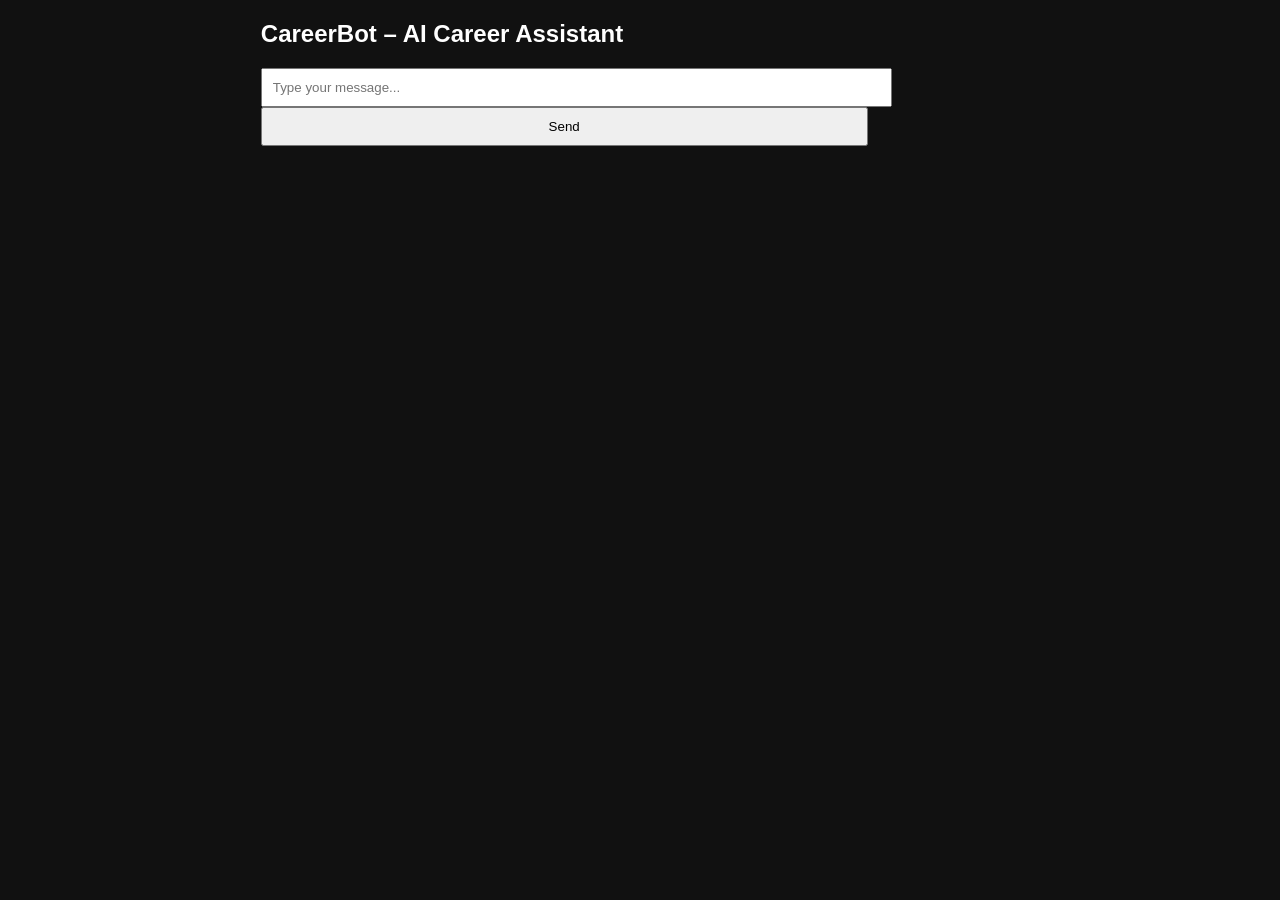
==== web/templates/index.html @ ec0ab3de "Flask app get ready" ====
<!DOCTYPE html>
<html>
<head>
    <title>CareerBot</title>
    <style>
        body { font-family: Arial; background:#111; color:white; }
        #chat { width: 60%; margin: auto; }
        input, button { padding:10px; width:80%; }
    </style>
</head>
<body>
    <div id="chat">
        <h2>CareerBot – AI Career Assistant</h2>
        <div id="messages"></div>
        <input id="msg" placeholder="Type your message...">
        <button onclick="send()">Send</button>
    </div>

<script>
async function send() {
    let msg = document.getElementById("msg").value;
    let res = await fetch("/chat", {
        method: "POST",
        headers: {"Content-Type": "application/json"},
        body: JSON.stringify({message: msg})
    });
    let data = await res.json();
    document.getElementById("messages").innerHTML += 
        "<p><b>You:</b> " + msg + "</p>" +
        "<p><b>Bot:</b> " + data.reply + "</p>";
}
</script>
</body>
</html>
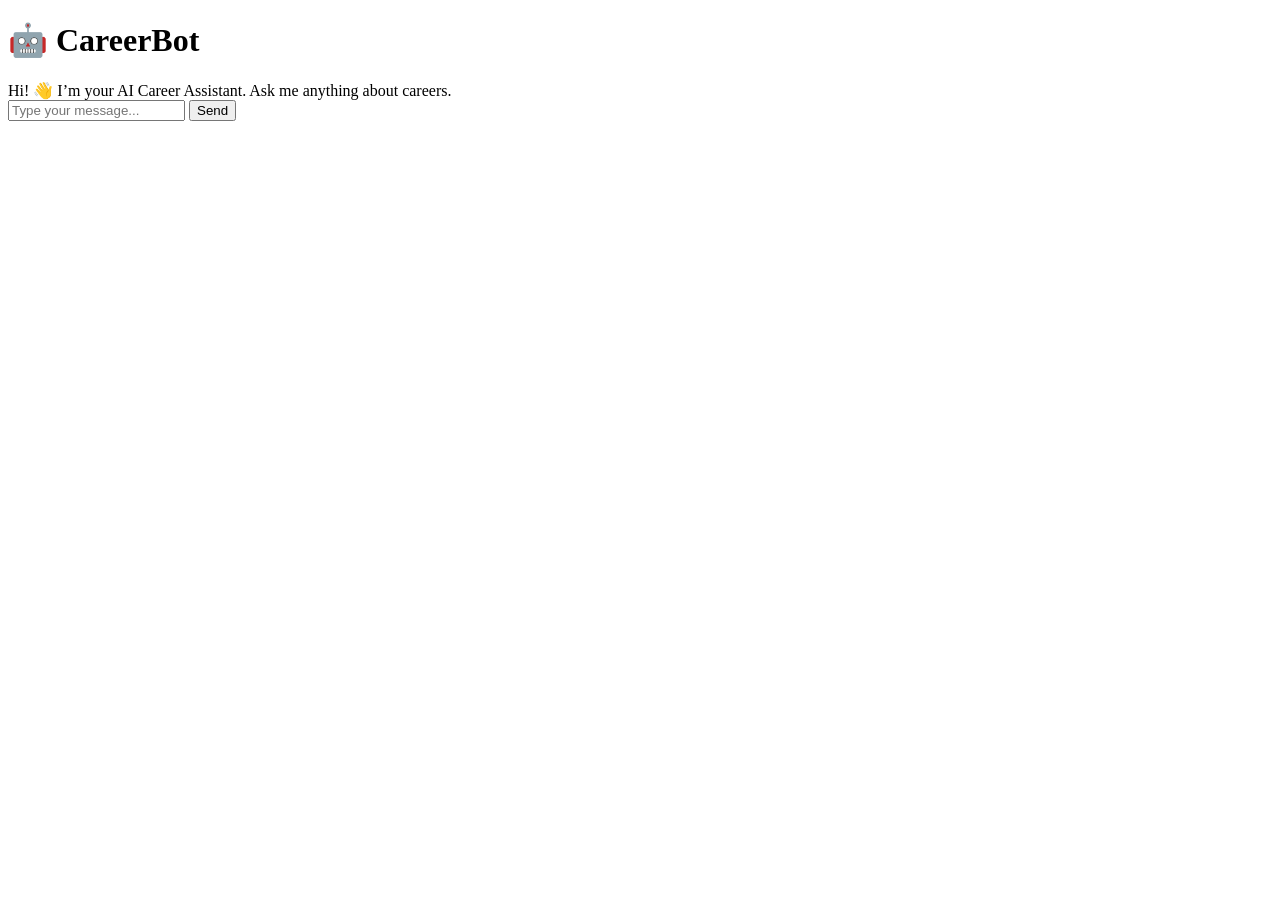
==== commit b732e3e3: "one more updated GUI version of our chat bot" ====
--- a/web/templates/index.html
+++ b/web/templates/index.html
@@ -1,35 +1,28 @@
 <!DOCTYPE html>
-<html>
+<html lang="en">
 <head>
-    <title>CareerBot</title>
-    <style>
-        body { font-family: Arial; background:#111; color:white; }
-        #chat { width: 60%; margin: auto; }
-        input, button { padding:10px; width:80%; }
-    </style>
+    <meta charset="UTF-8">
+    <title>CareerBot – AI Career Assistant</title>
+    <link rel="stylesheet" href="/static/style.css">
 </head>
 <body>
-    <div id="chat">
-        <h2>CareerBot – AI Career Assistant</h2>
-        <div id="messages"></div>
-        <input id="msg" placeholder="Type your message...">
-        <button onclick="send()">Send</button>
+
+<div class="chat-container">
+    <h1>🤖 CareerBot</h1>
+
+    <div id="chat-box">
+        <div class="bot-message">
+            Hi! 👋 I’m your AI Career Assistant. Ask me anything about careers.
+        </div>
     </div>
 
-<script>
-async function send() {
-    let msg = document.getElementById("msg").value;
-    let res = await fetch("/chat", {
-        method: "POST",
-        headers: {"Content-Type": "application/json"},
-        body: JSON.stringify({message: msg})
-    });
-    let data = await res.json();
-    document.getElementById("messages").innerHTML += 
-        "<p><b>You:</b> " + msg + "</p>" +
-        "<p><b>Bot:</b> " + data.reply + "</p>";
-}
-</script>
+    <div class="input-area">
+        <input type="text" id="user-input" placeholder="Type your message..." />
+        <button onclick="sendMessage()">Send</button>
+    </div>
+</div>
+
+<script src="/static/script.js"></script>
 </body>
 </html>
 
